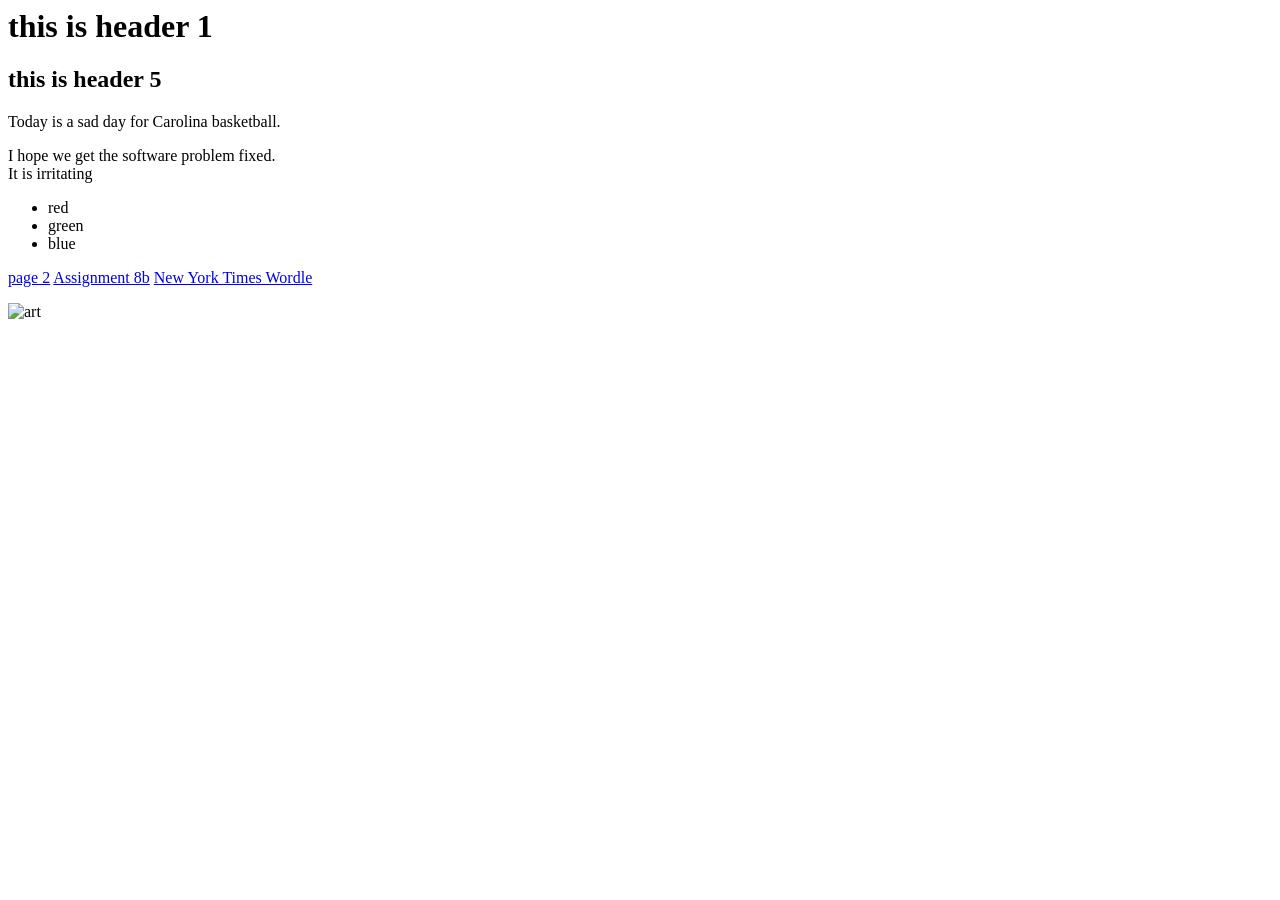
==== index.html @ 635f617d "Add files via upload" ====
<html>
<head>
<meta charset="UTF-8">

    <title>March 21, 2023</title>
</head>

<body>
    <h1> this is header 1</h1>
    <h2>this is header 5</h2>
        <p>Today is a sad day for Carolina basketball.</p>

        <p> I hope we get the software problem fixed.<br>It is <ii> irritating</ii></p>

        <ul>
                <li>red</li>
                <li>green</li>
                <li>blue</li>
        </ul>
        <a href="page2.html" target="blank"> page 2</a>
        <a href="news.html" target="blank"> Assignment 8b</a>

        <a href="https://www.nytimes.com/games/wordle/index.html" target="_blank"> New York Times Wordle</a>
        <p>    
            <img src="./graphics/art.jpg" alt="art">
        </p>
</body>
</html>
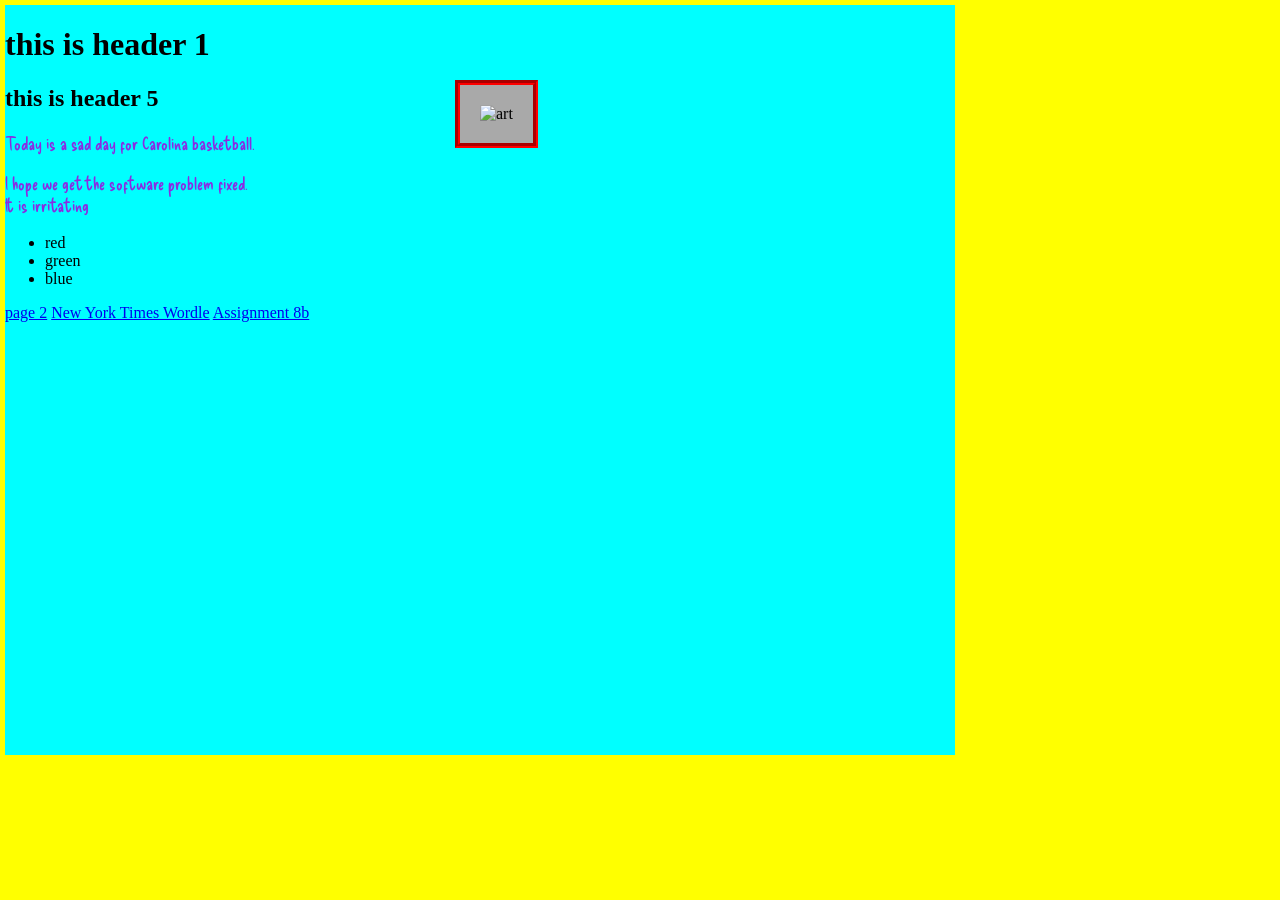
==== commit d1a05292: "Add files via upload" ====
--- a/index.html
+++ b/index.html
@@ -3,9 +3,15 @@
 <meta charset="UTF-8">
 
     <title>March 21, 2023</title>
+
+    <link rel="stylesheet" type="text/css" href="default.css">
+    <link rel="preconnect" href="https://fonts.googleapis.com">
+    <link rel="preconnect" href="https://fonts.gstatic.com" crossorigin>
+    <link href="https://fonts.googleapis.com/css2?family=Delicious+Handrawn&family=Noto+Serif+KR:wght@700&display=swap" rel="stylesheet">
 </head>
 
 <body>
+    <div id="bkg">
     <h1> this is header 1</h1>
     <h2>this is header 5</h2>
         <p>Today is a sad day for Carolina basketball.</p>
@@ -18,11 +24,15 @@
                 <li>blue</li>
         </ul>
         <a href="page2.html" target="blank"> page 2</a>
+
+
+        <a href="https://www.nytimes.com/games/wordle/index.html" target="_blank"> New York Times Wordle</a>
         <a href="news.html" target="blank"> Assignment 8b</a>
 
-        <a href="https://www.nytimes.com/games/wordle/index.html" target="_blank"> New York Times Wordle</a>
-        <p>    
+        
+        <div id="pic1" >  
             <img src="./graphics/art.jpg" alt="art">
-        </p>
+        </div>
+    </div>
 </body>
 </html>
--- a/default.css
+++ b/default.css
@@ -0,0 +1,28 @@
+body{
+    background-color: yellow;
+}
+
+p{
+    font-size: 18px;
+    font-family: 'Delicious Handrawn', cursive;
+    color: blueviolet;
+
+}
+
+#pic1{
+    position: absolute; top: 75px; left: 450px;
+    background-color: darkgrey;
+    padding: 20px;
+    border-style: groove;
+    border-width: 5px;
+    border-color: red;
+
+}
+
+#bkg{
+    background-color: aqua;
+    position: absolute; top: 5px; left: 5px;
+    height: 750px;
+    width: 950px;
+
+}
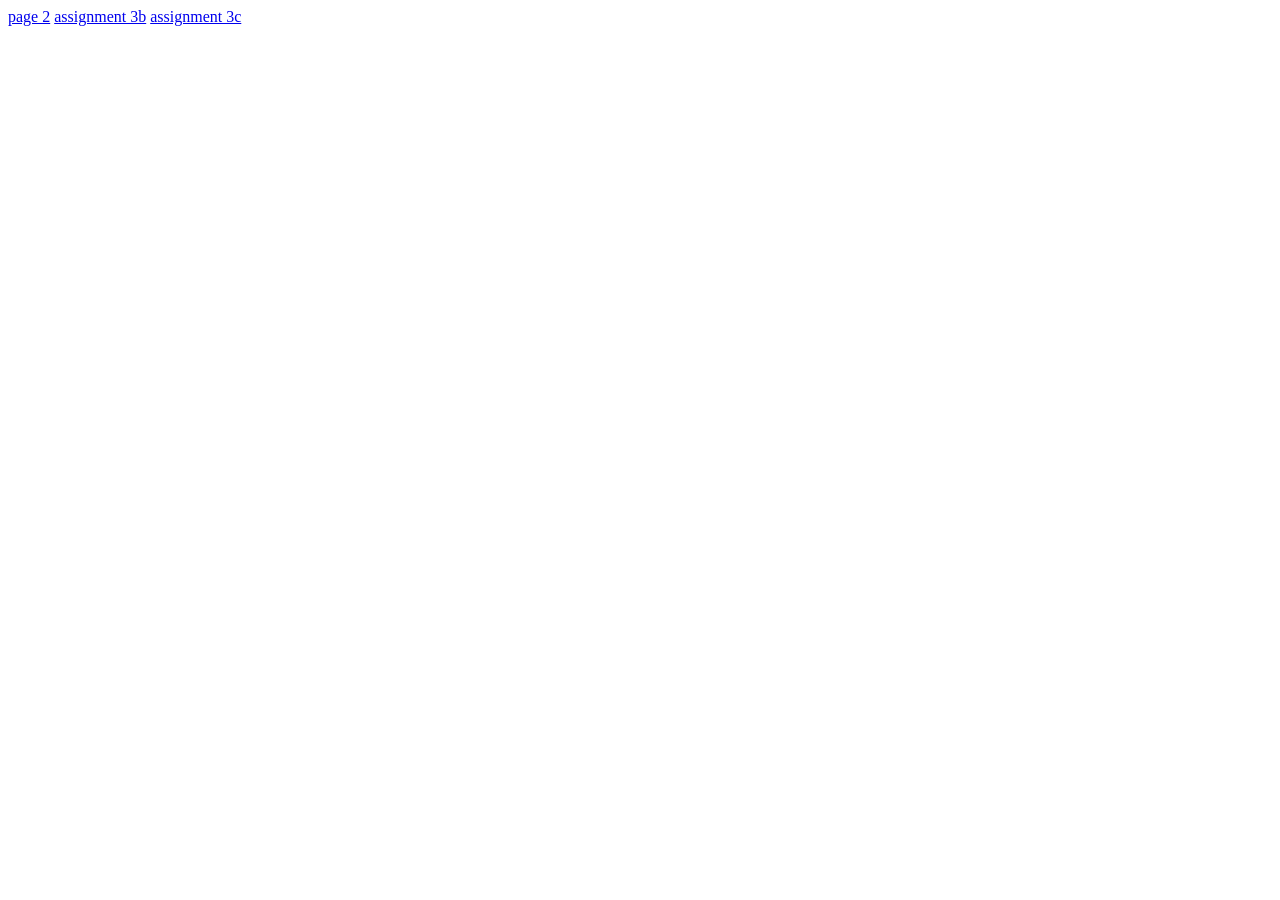
==== commit 0206021a: "Add files via upload" ====
--- a/index.html
+++ b/index.html
@@ -2,37 +2,11 @@
 <head>
 <meta charset="UTF-8">
 
-    <title>March 21, 2023</title>
+    <title>Index</title>
 
-    <link rel="stylesheet" type="text/css" href="default.css">
-    <link rel="preconnect" href="https://fonts.googleapis.com">
-    <link rel="preconnect" href="https://fonts.gstatic.com" crossorigin>
-    <link href="https://fonts.googleapis.com/css2?family=Delicious+Handrawn&family=Noto+Serif+KR:wght@700&display=swap" rel="stylesheet">
-</head>
+    <a href="page2.html" target="blank"> page 2</a>
+    <a href="assignment _3b.html" target="blank"> assignment 3b</a>
+    <a href="assignment _3c.html" target="blank"> assignment 3c</a>
 
-<body>
-    <div id="bkg">
-    <h1> this is header 1</h1>
-    <h2>this is header 5</h2>
-        <p>Today is a sad day for Carolina basketball.</p>
-
-        <p> I hope we get the software problem fixed.<br>It is <ii> irritating</ii></p>
-
-        <ul>
-                <li>red</li>
-                <li>green</li>
-                <li>blue</li>
-        </ul>
-        <a href="page2.html" target="blank"> page 2</a>
-
-
-        <a href="https://www.nytimes.com/games/wordle/index.html" target="_blank"> New York Times Wordle</a>
-        <a href="news.html" target="blank"> Assignment 8b</a>
-
-        
-        <div id="pic1" >  
-            <img src="./graphics/art.jpg" alt="art">
-        </div>
-    </div>
 </body>
 </html>
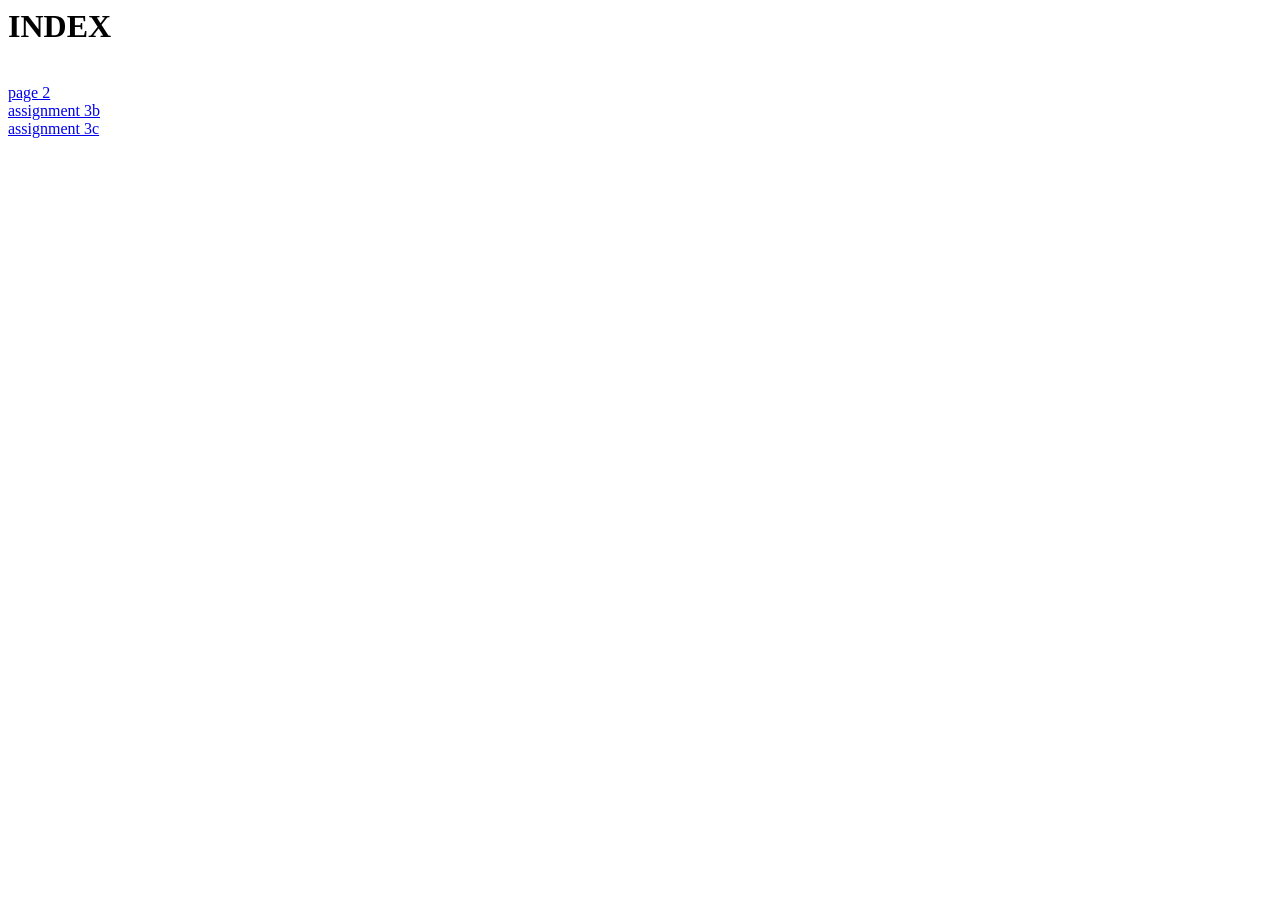
==== commit 29010014: "Add files via upload" ====
--- a/index.html
+++ b/index.html
@@ -3,9 +3,10 @@
 <meta charset="UTF-8">
 
     <title>Index</title>
-
-    <a href="page2.html" target="blank"> page 2</a>
-    <a href="assignment _3b.html" target="blank"> assignment 3b</a>
+    <b><h1>INDEX</h1></b>
+    <br>
+    <a href="page2.html" target="blank"> page 2</a><br>
+    <a href="assignment _3b.html" target="blank"> assignment 3b</a><br>
     <a href="assignment _3c.html" target="blank"> assignment 3c</a>
 
 </body>
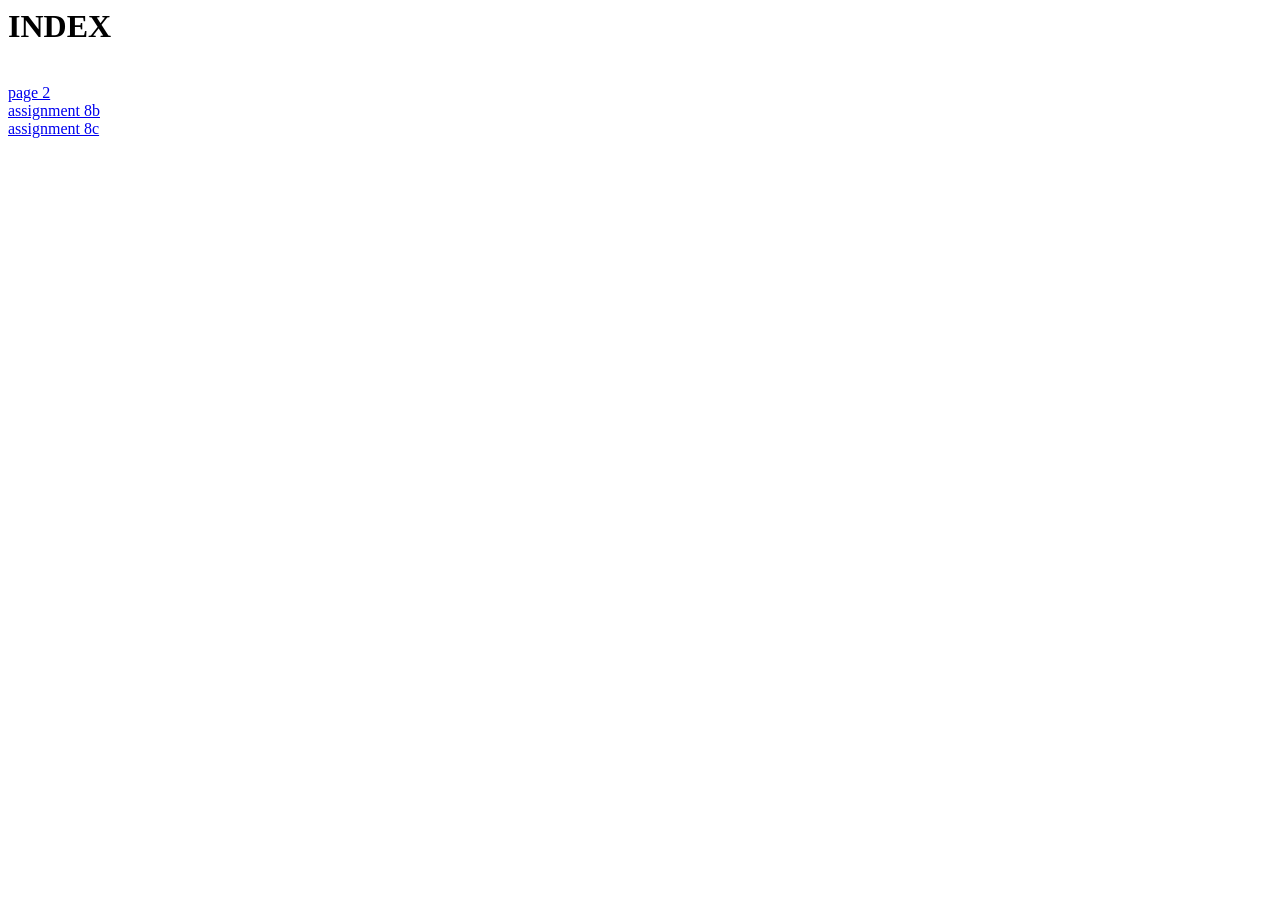
==== commit 493a1526: "Add files via upload" ====
--- a/index.html
+++ b/index.html
@@ -6,8 +6,8 @@
     <b><h1>INDEX</h1></b>
     <br>
     <a href="page2.html" target="blank"> page 2</a><br>
-    <a href="assignment _3b.html" target="blank"> assignment 3b</a><br>
-    <a href="assignment _3c.html" target="blank"> assignment 3c</a>
+    <a href="assignment _8b.html" target="blank"> assignment 8b</a><br>
+    <a href="assignment _8c.html" target="blank"> assignment 8c</a>
 
 </body>
 </html>
